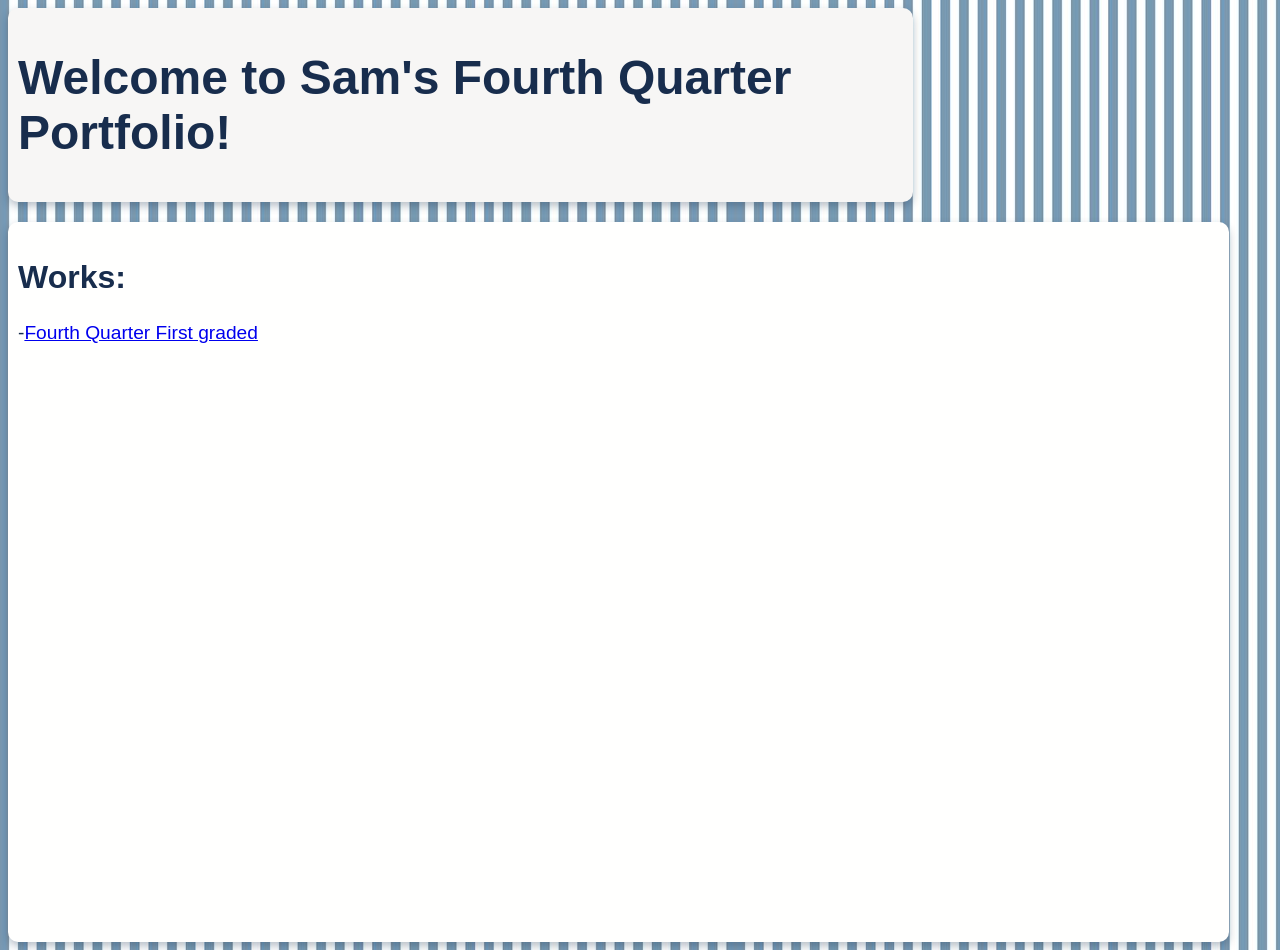
==== index.html @ 7073b74f "fixed index" ====
<!DOCTYPE html>
<html lang="en">

<head>
  <meta charset="UTF-8">
  <meta name="viewport" content="width=device-width, initial-scale=1">

  <title>Sam's Dashboard</title>
  <meta name="description" content="Sam's Dashboard!!">
  <meta name="author" content="Samantha Therese K. Austria">

</head>

<body style="background-image:url('files/stripes2Background.jpg');">
    <div style="background-color: #f7f6f5; padding: 10px; width: 70%;border-radius: 10px; box-shadow: 0 4px 8px rgba(24, 45, 77, 0.3);" >
    <h1 style="font-family: 'League Spartan', sans-serif; font-size: 3em; color: #182d4d; text-align: left; ">Welcome to Sam's Fourth Quarter Portfolio! </h1>
    </div>
    <div style="background-color: #fffffe; padding: 10px; width: 95%; height: 700px; border-radius: 10px; box-shadow: 0 4px 8px rgba(24, 45, 77, 0.3); margin-top: 20px;" >
    <h2 style="font-family: 'canva-sans', sans-serif; font-size: 2em; color: #182d4d; text-align: left; ">Works:</h2>
    <p style="font-family: 'canva-sans', sans-serif; color:#182d4d; font-size: 1.2em; text-align: left; ">
        -<a href="public/quarter 4/q41gRubidiumAUSTRIA.html" target="_blank">Fourth Quarter First graded</a>
    </p>
    </div>
</body>
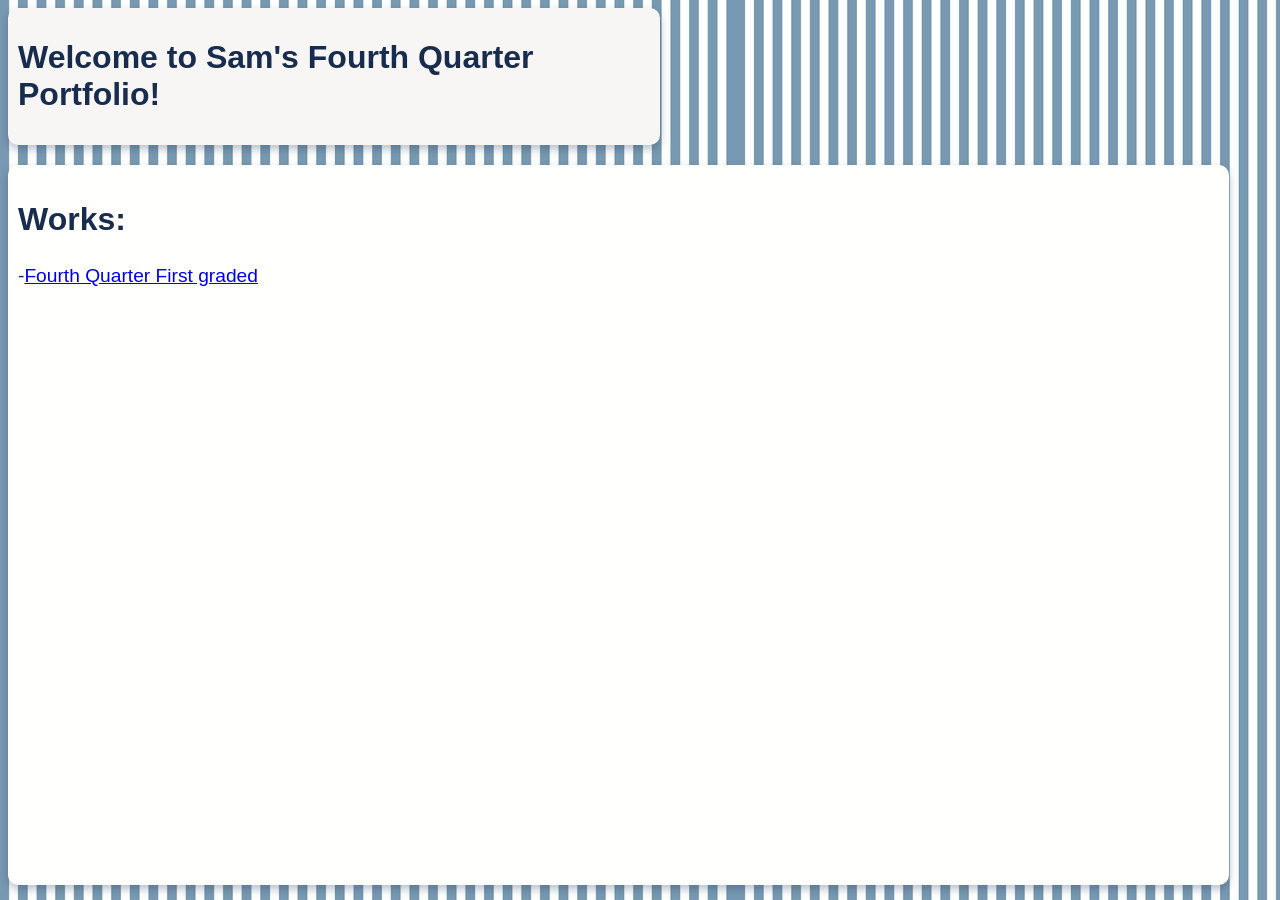
==== commit adb3f61b: "editing index" ====
--- a/index.html
+++ b/index.html
@@ -13,8 +13,8 @@
 </head>
 
 <body style="background-image:url('files/stripes2Background.jpg');">
-    <div style="background-color: #f7f6f5; padding: 10px; width: 70%;border-radius: 10px; box-shadow: 0 4px 8px rgba(24, 45, 77, 0.3);" >
-    <h1 style="font-family: 'League Spartan', sans-serif; font-size: 3em; color: #182d4d; text-align: left; ">Welcome to Sam's Fourth Quarter Portfolio! </h1>
+    <div style="background-color: #f7f6f5; padding: 10px; width: 50%;border-radius: 10px; box-shadow: 0 4px 8px rgba(24, 45, 77, 0.3);" >
+    <h1 style="font-family: 'League Spartan', sans-serif; font-size: 2em; color: #182d4d; text-align: left; ">Welcome to Sam's Fourth Quarter Portfolio! </h1>
     </div>
     <div style="background-color: #fffffe; padding: 10px; width: 95%; height: 700px; border-radius: 10px; box-shadow: 0 4px 8px rgba(24, 45, 77, 0.3); margin-top: 20px;" >
     <h2 style="font-family: 'canva-sans', sans-serif; font-size: 2em; color: #182d4d; text-align: left; ">Works:</h2>
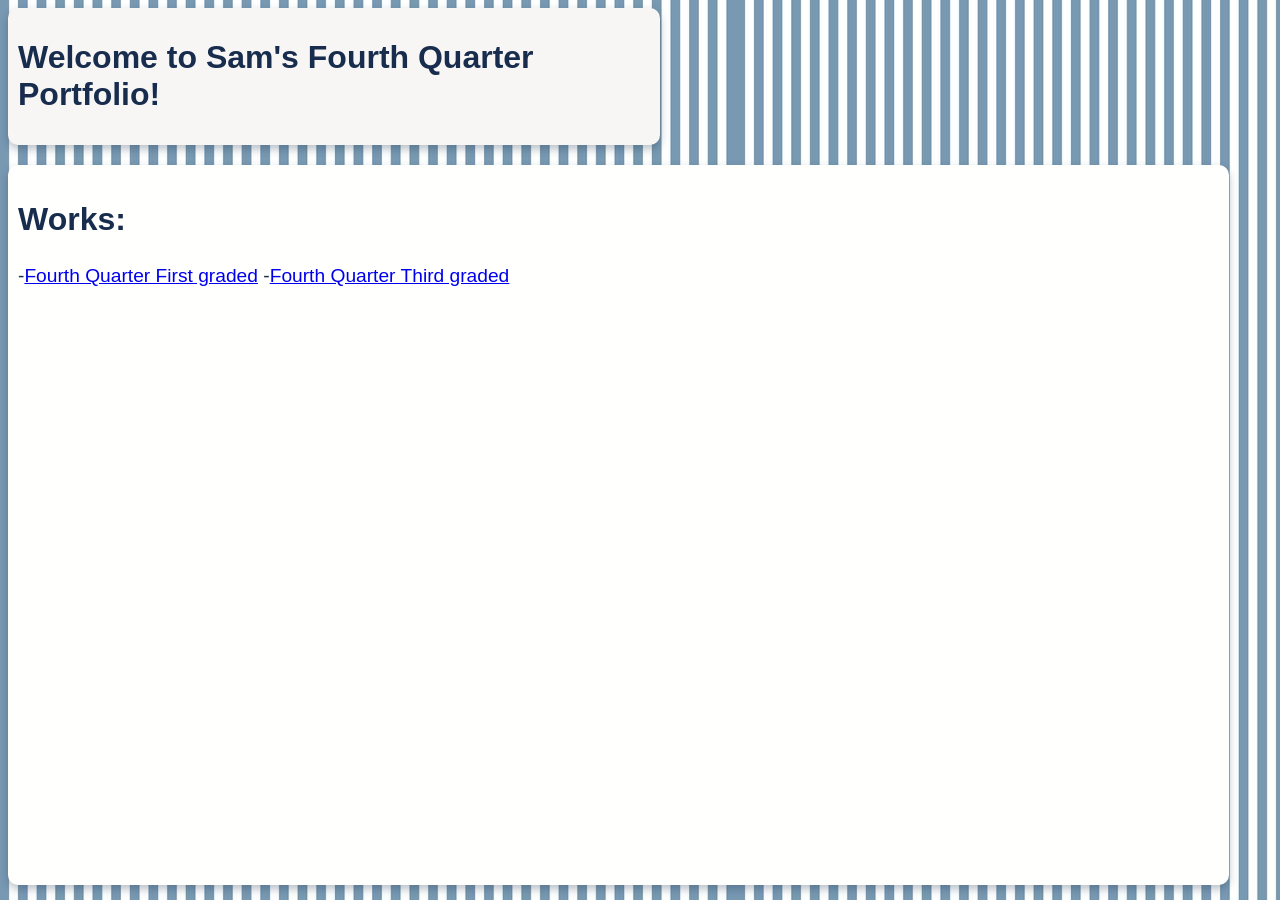
==== commit 813b02dc: "added it to index.html" ====
--- a/index.html
+++ b/index.html
@@ -20,6 +20,7 @@
     <h2 style="font-family: 'canva-sans', sans-serif; font-size: 2em; color: #182d4d; text-align: left; ">Works:</h2>
     <p style="font-family: 'canva-sans', sans-serif; color:#182d4d; font-size: 1.2em; text-align: left; ">
         -<a href="public/quarter 4/q41gRubidiumAUSTRIA.html" target="_blank">Fourth Quarter First graded</a>
+         -<a href="3rdGraded/index.html" target="_blank">Fourth Quarter Third graded</a>
     </p>
     </div>
 </body>
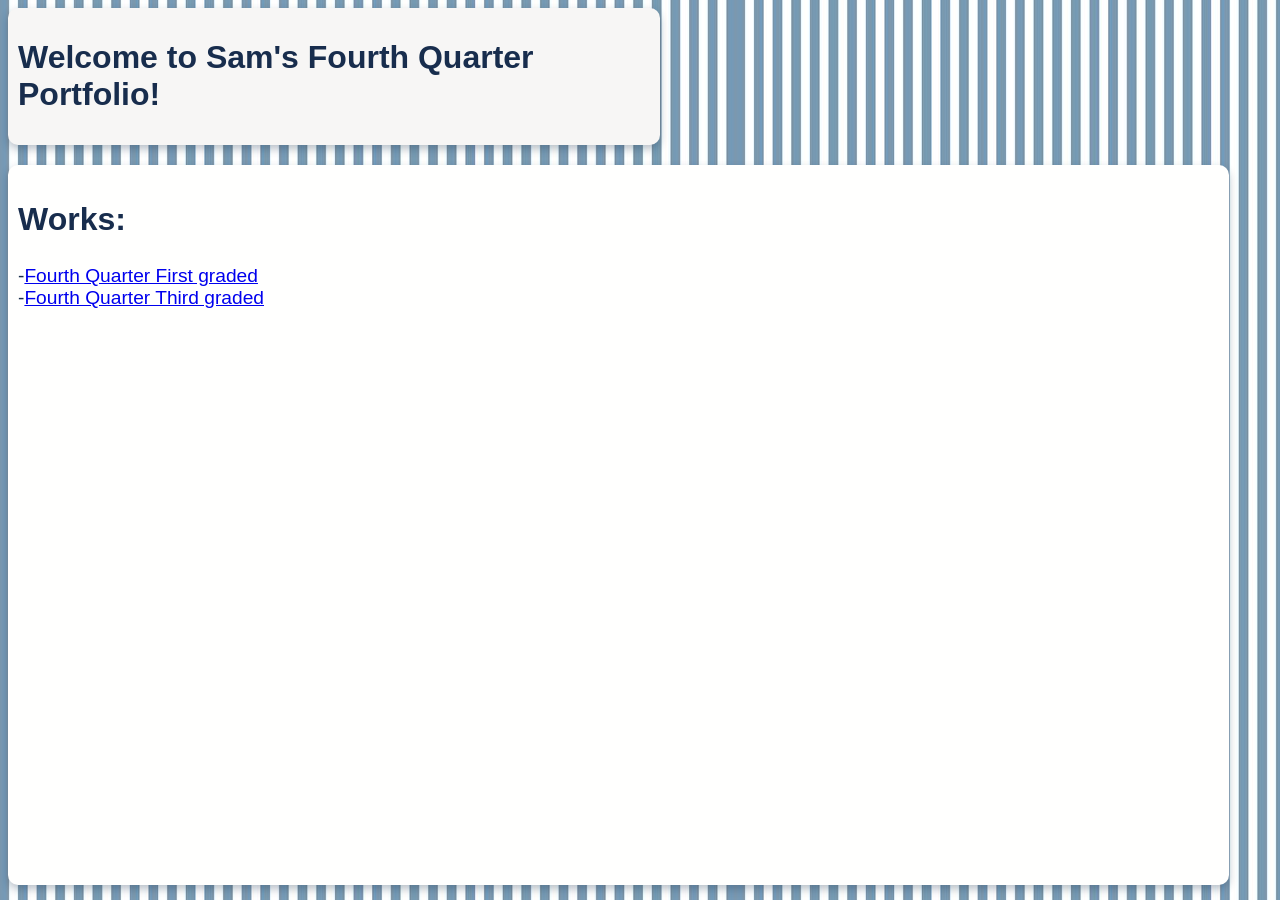
==== commit 484d5646: "yes" ====
--- a/index.html
+++ b/index.html
@@ -19,8 +19,8 @@
     <div style="background-color: #fffffe; padding: 10px; width: 95%; height: 700px; border-radius: 10px; box-shadow: 0 4px 8px rgba(24, 45, 77, 0.3); margin-top: 20px;" >
     <h2 style="font-family: 'canva-sans', sans-serif; font-size: 2em; color: #182d4d; text-align: left; ">Works:</h2>
     <p style="font-family: 'canva-sans', sans-serif; color:#182d4d; font-size: 1.2em; text-align: left; ">
-        -<a href="public/quarter 4/q41gRubidiumAUSTRIA.html" target="_blank">Fourth Quarter First graded</a>
-         -<a href="3rdGraded/index.html" target="_blank">Fourth Quarter Third graded</a>
+        -<a href="public/quarter 4/q41gRubidiumAUSTRIA.html" target="_blank">Fourth Quarter First graded</a> <br>
+        -<a href="3rdGraded/index.html" target="_blank">Fourth Quarter Third graded</a>
     </p>
     </div>
 </body>
